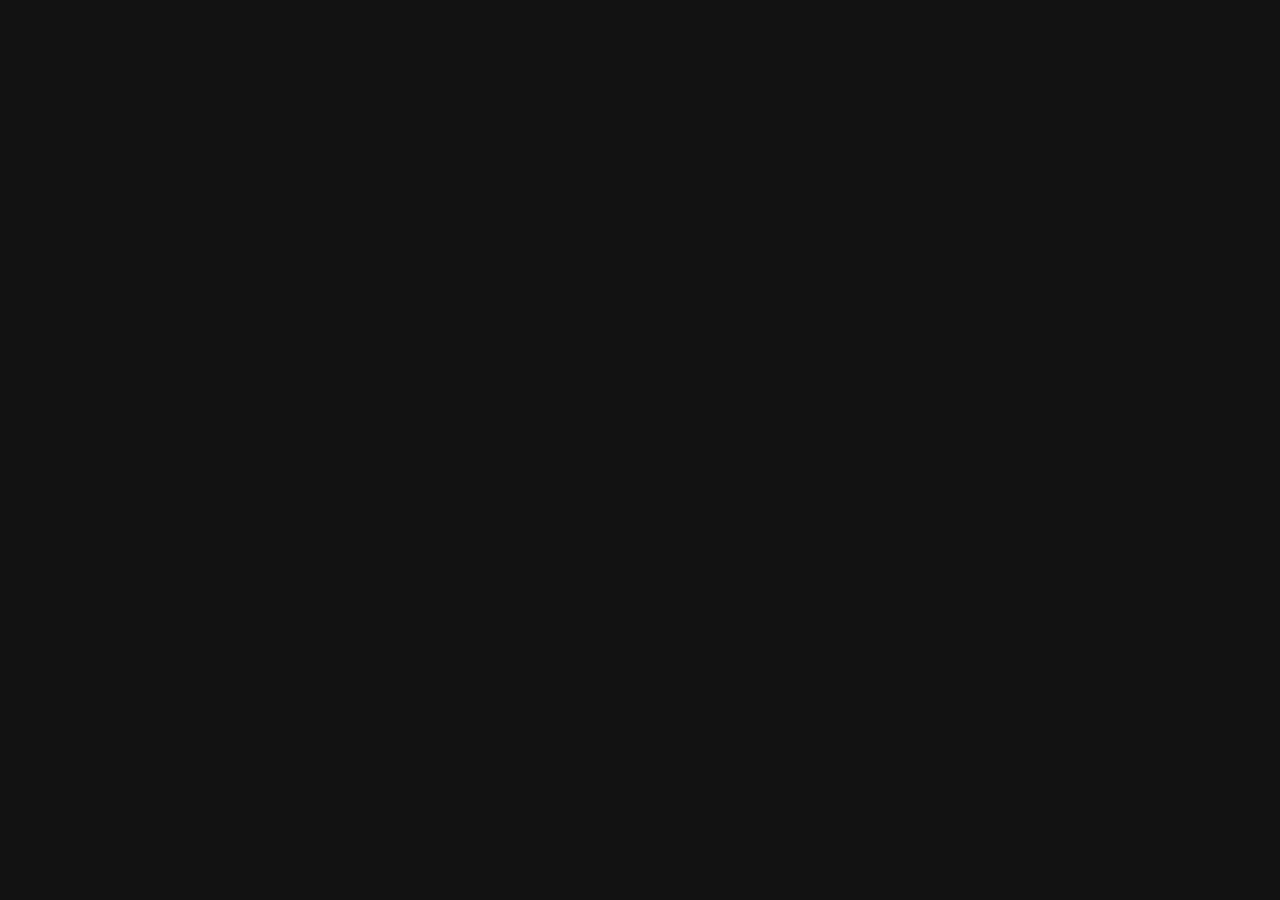
==== test.html @ 8a956620 "Add files via upload" ====
<!DOCTYPE html>
<html lang="en">

<head>
  <meta charset="UTF-8">
  <meta http-equiv="X-UA-Compatible" content="IE=edge">
  <meta name="viewport" content="width=device-width, initial-scale=1.0">
  <title>vCard - Personal Portfolio</title>

  <!--
    - favicon
  -->
  <link rel="shortcut icon" href="./assets/images/logo.ico" type="image/x-icon">

  <!--
    - custom css link
  -->
  <link rel="stylesheet" href="./assets/css/style.css">
  
 
  <!--
    - icon link
  --> 
  <link rel="stylesheet" href="https://cdnjs.cloudflare.com/ajax/libs/font-awesome/6.5.2/css/all.min.css">
  <link rel="stylesheet" type='text/css' href="https://cdn.jsdelivr.net/gh/devicons/devicon@latest/devicon.min.css" />      
  <!--
    - google font link
  -->
  <link rel="preconnect" href="https://fonts.googleapis.com">
  <link rel="preconnect" href="https://fonts.gstatic.com" crossorigin>
  <link href="https://fonts.googleapis.com/css2?family=Poppins:wght@300;400;500;600&display=swap" rel="stylesheet">
  <style>
    .google{
      background-color: black;
    }
  </style>
</head>

<body>

  <!--
    - #MAIN
  -->

  <iframe src="https://www.cognitoforms.com/f/HbKn9yQYjUOXQ96EjjpvFw/1" style="border:0;width:100%;" height="404"></iframe>
  <script src="https://www.cognitoforms.com/f/iframe.js"></script>




  <!--
    - custom js link
  -->
  <script src="./assets/js/script.js"></script>

  <!--
    - ionicon link
  -->
  <script type="module" src="https://unpkg.com/ionicons@5.5.2/dist/ionicons/ionicons.esm.js"></script>
  <script nomodule src="https://unpkg.com/ionicons@5.5.2/dist/ionicons/ionicons.js"></script>
  
</body>

</html>
---- assets/css/style.css ----
/*-----------------------------------*\
  #style.css
\*-----------------------------------*/


/**
 * copyright 2022 @codewithsadee
 */





/*-----------------------------------*\
  #CUSTOM PROPERTY
\*-----------------------------------*/

:root {

  /**
   * colors
   */

  /* gradient */

  --bg-gradient-onyx: linear-gradient(
    to bottom right, 
    hsl(240, 1%, 25%) 3%, 
    hsl(0, 0%, 19%) 97%
  );
  --bg-gradient-jet: linear-gradient(
    to bottom right, 
    hsla(240, 1%, 18%, 0.251) 0%, 
    hsla(240, 2%, 11%, 0) 100%
  ), hsl(240, 2%, 13%);
  --bg-gradient-yellow-1: linear-gradient(
    to bottom right, 
    hsl(45, 100%, 71%) 0%, 
    hsla(36, 100%, 69%, 0) 50%
  );
  --bg-gradient-yellow-2: linear-gradient(
    135deg, 
    hsla(45, 100%, 71%, 0.251) 0%, 
    hsla(35, 100%, 68%, 0) 59.86%
  ), hsl(240, 2%, 13%);
  --border-gradient-onyx: linear-gradient(
    to bottom right, 
    hsl(0, 0%, 25%) 0%, 
    hsla(0, 0%, 25%, 0) 50%
  );
  --text-gradient-yellow: linear-gradient(
    to right, 
    hsl(45, 100%, 72%), 
    hsl(35, 100%, 68%)
  );

  /* solid */

  --jet: hsl(0, 0%, 22%);
  --onyx: hsl(240, 1%, 17%);
  --eerie-black-1: hsl(240, 2%, 13%);
  --eerie-black-2: hsl(240, 2%, 12%);
  --smoky-black: hsl(0, 0%, 7%);
  --white-1: hsl(0, 0%, 100%);
  --white-2: hsl(0, 0%, 98%);
  --orange-yellow-crayola: hsl(45, 100%, 72%);
  --vegas-gold: hsl(45, 54%, 58%);
  --light-gray: hsl(0, 0%, 84%);
  --light-gray-70: hsla(0, 0%, 84%, 0.7);
  --bittersweet-shimmer: hsl(0, 43%, 51%);

  /**
   * typography
   */

  /* font-family */
  --ff-poppins: 'Poppins', sans-serif;

  /* font-size */
  --fs-1: 24px;
  --fs-2: 18px;
  --fs-3: 17px;
  --fs-4: 16px;
  --fs-5: 15px;
  --fs-6: 14px;
  --fs-7: 13px;
  --fs-8: 11px;

  /* font-weight */
  --fw-300: 300;
  --fw-400: 400;
  --fw-500: 500;
  --fw-600: 600;

  /**
   * shadow
   */
  
  --shadow-1: -4px 8px 24px hsla(0, 0%, 0%, 0.25);
  --shadow-2: 0 16px 30px hsla(0, 0%, 0%, 0.25);
  --shadow-3: 0 16px 40px hsla(0, 0%, 0%, 0.25);
  --shadow-4: 0 25px 50px hsla(0, 0%, 0%, 0.15);
  --shadow-5: 0 24px 80px hsla(0, 0%, 0%, 0.25);

  /**
   * transition
   */

  --transition-1: 0.25s ease;
  --transition-2: 0.5s ease-in-out;

}





/*-----------------------------------*\
  #RESET
\*-----------------------------------*/

*, *::before, *::after {
  margin: 0;
  padding: 0;
  box-sizing: border-box;
}

a { text-decoration: none; }

li { list-style: none; }

img, ion-icon, a, button, time, span { display: block; }

button {
  font: inherit;
  background: none;
  border: none;
  text-align: left;
  cursor: pointer;
}

input, textarea {
  display: block;
  width: 100%;
  background: none;
  font: inherit;
}

::selection {
  background: var(--orange-yellow-crayola);
  color: var(--smoky-black);
}

:focus { outline-color: var(--orange-yellow-crayola); }

html { font-family: var(--ff-poppins); }

body { background: var(--smoky-black); }





/*-----------------------------------*\
  #REUSED STYLE
\*-----------------------------------*/

.sidebar,
article {
  background: var(--eerie-black-2);
  border: 1px solid var(--jet);
  border-radius: 20px;
  padding: 15px;
  box-shadow: var(--shadow-1);
  z-index: 1;
}

.separator {
  width: 100%;
  height: 1px;
  background: var(--jet);
  margin: 16px 0;
}

.icon-box {
  position: relative;
  background: var(--border-gradient-onyx);
  width: 30px;
  height: 30px;
  border-radius: 8px;
  display: flex;
  justify-content: center;
  align-items: center;
  font-size: 16px;
  color: var(--orange-yellow-crayola);
  box-shadow: var(--shadow-1);
  z-index: 1;
}

.icon-box::before {
  content: "";
  position: absolute;
  inset: 1px;
  background: var(--eerie-black-1);
  border-radius: inherit;
  z-index: -1;
}

.icon-box ion-icon { --ionicon-stroke-width: 35px; }

article { display: none; }

article.active {
  display: block;
  animation: fade 0.5s ease backwards;
}

@keyframes fade {
  0% { opacity: 0; }
  100% { opacity: 1; }
}

.h2,
.h3,
.h4,
.h5 {
  color: var(--white-2);
  text-transform: capitalize;
}

.h2 { font-size: var(--fs-1); }

.h3 { font-size: var(--fs-2); }

.h4 { font-size: var(--fs-4); }

.h5 {
  font-size: var(--fs-7);
  font-weight: var(--fw-500);
}

.article-title {
  position: relative;
  padding-bottom: 7px;
}

.article-title::after {
  content: "";
  position: absolute;
  bottom: 0;
  left: 0;
  width: 30px;
  height: 3px;
  background: var(--text-gradient-yellow);
  border-radius: 3px;
}

.has-scrollbar::-webkit-scrollbar {
  width: 5px; /* for vertical scrollbar */
  height: 5px; /* for horizontal scrollbar */
}

.has-scrollbar::-webkit-scrollbar-track {
  background: var(--onyx);
  border-radius: 5px;
}

.has-scrollbar::-webkit-scrollbar-thumb {
  background: var(--orange-yellow-crayola);
  border-radius: 5px;
}

.has-scrollbar::-webkit-scrollbar-button { width: 20px; }

.content-card {
  position: relative;
  background: var(--border-gradient-onyx);
  padding: 15px;
  padding-top: 45px;
  border-radius: 14px;
  box-shadow: var(--shadow-2);
  cursor: pointer;
  z-index: 1;
}

.content-card::before {
  content: "";
  position: absolute;
  inset: 1px;
  background: var(--bg-gradient-jet);
  border-radius: inherit;
  z-index: -1;
}





/*-----------------------------------*\
  #MAIN
\*-----------------------------------*/

main {
  margin: 15px 12px;
  margin-bottom: 75px;
  min-width: 259px;
}





/*-----------------------------------*\
  #SIDEBAR
\*-----------------------------------*/

.sidebar {
  margin-bottom: 15px;
  max-height: 112px;
  overflow: hidden;
  transition: var(--transition-2);
}

.sidebar.active { max-height: 405px; }

.sidebar-info {
  position: relative;
  display: flex;
  justify-content: flex-start;
  align-items: center;
  gap: 15px;
}

.avatar-box {
  background: var(--bg-gradient-onyx);
  transition: transform 0.3s ease-in-out;
}
.avatar-box:active , .avatar-box:hover{
transform: scale(1.2);
}

.info-content .name {
  color: var(--white-2);
  font-size: var(--fs-3);
  font-weight: var(--fw-500);
  letter-spacing: -0.25px;
  margin-bottom: 10px;
}

.info-content .title {
  color: var(--white-1);
  background: var(--onyx);
  font-size: var(--fs-8);
  font-weight: var(--fw-300);
  width: max-content;
  padding: 3px 12px;
  border-radius: 8px;
  min-height: 2.3em;
}

.info_more-btn {
  position: absolute;
  top: -15px;
  right: -15px;
  border-radius: 0 15px;
  font-size: 13px;
  color: var(--orange-yellow-crayola);
  background: var(--border-gradient-onyx);
  padding: 10px;
  box-shadow: var(--shadow-2);
  transition: var(--transition-1);
  z-index: 1;
}

.info_more-btn::before {
  content: "";
  position: absolute;
  inset: 1px;
  border-radius: inherit;
  background: var(--bg-gradient-jet);
  transition: var(--transition-1);
  z-index: -1;
}

.info_more-btn:hover,
.info_more-btn:focus { background: var(--bg-gradient-yellow-1); }

.info_more-btn:hover::before,
.info_more-btn:focus::before { background: var(--bg-gradient-yellow-2); }

.info_more-btn span { display: none; }

.sidebar-info_more {
  opacity: 0;
  visibility: hidden;
  transition: var(--transition-2);
}

.sidebar.active .sidebar-info_more {
  opacity: 1;
  visibility: visible;
}

.contacts-list {
  display: grid;
  grid-template-columns: 1fr;
  gap: 16px;
}

.contact-item {
  min-width: 100%;
  display: flex;
  align-items: center;
  gap: 16px;
}

.contact-info {
  max-width: calc(100% - 46px);
  width: calc(100% - 46px);
}

.contact-title {
  color: var(--light-gray-70);
  font-size: var(--fs-8);
  text-transform: uppercase;
  margin-bottom: 2px;
}

.contact-info :is(.contact-link, time, address) {
  color: var(--white-2);
  font-size: var(--fs-7);
}

.contact-info address { font-style: normal; }

.social-list {
  display: flex;
  justify-content: flex-start;
  align-items: center;
  gap: 15px;
  padding-bottom: 4px;
  padding-left: 7px;
}

.social-item .social-link {
  color: var(--light-gray-70);
  font-size: 18px;
}


.social-item .social-link:hover { color: var(--light-gray); }





/*-----------------------------------*\
  #NAVBAR
\*-----------------------------------*/

.navbar {
  position: fixed;
  bottom: 0;
  left: 0;
  width: 100%;
  background: hsla(240, 1%, 17%, 0.75);
  backdrop-filter: blur(10px);
  border: 1px solid var(--jet);
  border-radius: 12px 12px 0 0;
  box-shadow: var(--shadow-2);
  z-index: 5;
  
}

.navbar-list {
  display: flex;
  flex-wrap: wrap;
  justify-content: center;
  align-items: center;
  padding: 0 10px;

  
}
.navbar-link {
  color: var(--light-gray);
  font-size: var(--fs-8);
  padding: 30px 20px;
  transition: color var(--transition-1);
  transition: .4s ease-in-out;
  height: max-content;
  margin: -15px;
}



.navbar-link:hover,
.navbar-link:focus { color: var(--light-gray-70);font-size: larger; z-index: 3;
  color: black;}
  
  .navbar-link.active { color: var(--orange-yellow-crayola); }

@media (min-width:1231px){
  nav span {
    position: absolute;
    top: 0;
    left: 0;
    width: 140px;
    height: 100%;
    background: linear-gradient(45deg, #c09731,var(--orange-yellow-crayola));
    border-radius: 8px;
    transition: .5s ease;
    opacity: 0.5;
    box-sizing: border-box;
   display: none;
    z-index: -1;
  }
  nav ul li:nth-child(1):hover~span {
    left: 0px;
    display: block;
    
  }
  
  nav ul li:nth-child(2):hover~span {
    left: 19%;
    width: 125px;
    display: block;
  }
  
  nav ul li:nth-child(3):hover~span {
    left: 38%;
    width: 115px;
    display: block;
  }
  
  .navbar ul li:nth-child(4):hover~span {
    left: 56%;
    width: 110px;
    display: block;
  }
  
  nav ul li:nth-child(5):hover~span {
    left: 71%;
    width: 150px;
    display: block;
    border-top-right-radius: 20px;
  }
  
}


/*-----------------------------------*\
  #ABOUT
\*-----------------------------------*/

.about .article-title { margin-bottom: 15px; }

.about-text {
  color: var(--light-gray);
  font-size: var(--fs-6);
  font-weight: var(--fw-300);
  line-height: 1.6;
}

.about-text p { margin-bottom: 15px; }

a > button {
  background-color: var(--orange-yellow-crayola);
  color: #355c7d;
  border: none;
  padding: 10px 20px;
  border-radius: 5px;
  cursor: pointer;
  font-size: 1em;
  margin-top: 20px;
  overflow: hidden;
  display: flex;
  align-items: center;
  transition: all 1s ease-in-out;
}



a > button span {
  display: block;
  margin-left: 0.5em;
  transition: all 0.3s ease-in-out;
}

a > button i {
  display: block;
  transform-origin: center center;
  transition: transform 0.3s ease-in-out;
}

a > button:hover{
  background-color: #ffffff;
  transform: scale(1.1);
}
a > button:hover i {
  transform: translateX(3.5em) rotate(45deg) scale(1.1);
}

a > button:hover span {
  transform: translateX(8em);
}

a > button:active {
  transform: scale(0.95);
}

@keyframes fly-1 {
  from {
    transform: translateY(0.1em);
  }

  to {
    transform: translateY(-0.1em);
  }
}
strong{
  color: var(--orange-yellow-crayola);
}

/**
 * #service 
 */

.service { margin-bottom: 35px; }

.service-title { margin-bottom: 20px; }

.service-list {
  display: grid;
  grid-template-columns: 1fr;
  gap: 20px;
}

.service-item {
  position: relative;
  background: var(--border-gradient-onyx);
  padding: 20px;
  border-radius: 14px;
  box-shadow: var(--shadow-2);
  z-index: 1;
}

.service-item::before {
  content: "";
  position: absolute;
  inset: 1px;
  background: var(--bg-gradient-jet);
  border-radius: inherit;
  z-index: -1;
}

.service-icon-box { margin-bottom: 10px; }

.service-icon-box img { margin: auto; }

.service-content-box { text-align: center;
 }
.service-item-title { margin-bottom: 7px; }

.service-item-text {
  color: var(--light-gray);
  font-size: var(--fs-6);
  font-weight: var(--fw-3);
  line-height: 1.6;
}


/**
 * #testimonials 
 */

.testimonials { margin-bottom: 30px; }

.testimonials-title { margin-bottom: 20px; }

.testimonials-list {
  display: flex;
  justify-content: flex-start;
  align-items: flex-start;
  gap: 15px;
  margin: 0 -15px;
  padding: 25px 15px;
  padding-bottom: 35px;
  overflow-x: auto;
  scroll-behavior: smooth;
  overscroll-behavior-inline: contain;
  scroll-snap-type: inline mandatory;
}

.skills{
  background: var(--orange-yellow-crayola);
  padding: 1rem;
  border-radius: 8px;
  box-shadow: 0 4px 8px rgba(0, 0, 0, 0.2);
  display: flex;
  align-items: center;
  justify-content: center;
  height: 6em ; 
  width: 6em;
  scroll-snap-align: center;
  
  }

.skills span {
    display: none;
    color: rgb(0, 0, 0);
    font-size: 3rem; }
.skills:hover span ,.skills:active span{
    margin-top: 5px;
    font-size: small;
    display: block;   
    text-align: center; 
}

.cs{
  color: #ffffff;
}
.green:hover , .green:active {
  animation: growShadowGreen 1s forwards;
}

.yellow:hover,.yellow:active {
  animation: growShadowYellow 1s forwards;
}

.red:hover .red:active{
  animation: growShadowRed 1s forwards;
}

@keyframes growShadowGreen {
  0% {
      box-shadow: 
          0 0 10px rgba(0, 255, 0, 0.1),  /* Outer shadow */
          inset 0 0 5px rgba(0, 255, 0, 0.2);  /* Inner shadow */
  }
  100% {
      box-shadow: 
          0 0 30px rgba(0, 255, 0, 0.5),  /* Outer shadow */
          inset 0 0 15px rgba(0, 255, 0, 0.4);  /* Inner shadow */
  }
}

@keyframes growShadowYellow {
  0% {
      box-shadow: 
          0 0 10px rgba(255, 255, 0, 0.1),  /* Outer shadow */
          inset 0 0 5px rgba(255, 255, 0, 0.2);  /* Inner shadow */
  }
  100% {
      box-shadow: 
          0 0 30px rgba(255, 255, 0, 0.5),  /* Outer shadow */
          inset 0 0 15px rgba(255, 255, 0, 0.4);  /* Inner shadow */
  }
}

@keyframes growShadowRed {
  0% {
      box-shadow: 
          0 0 10px rgba(255, 0, 0, 0.1),  /* Outer shadow */
          inset 0 0 5px rgba(255, 0, 0, 0.2);  /* Inner shadow */
  }
  100% {
      box-shadow: 
          0 0 30px rgba(255, 0, 0, 0.5),  /* Outer shadow */
          inset 0 0 15px rgba(255, 0, 0, 0.4);  /* Inner shadow */
  }
}

.testimonials-item {
  min-width: 100%;
  scroll-snap-align: center;
}

.testimonials-avatar-box {
  position: absolute;
  top: 0;
  left: 0;
  transform: translate(15px, -25px);
  background: var(--bg-gradient-onyx);
  border-radius: 14px;
  box-shadow: var(--shadow-1);
}

.testimonials-item-title { margin-bottom: 7px; }

.testimonials-text {
  color: var(--light-gray);
  font-size: var(--fs-6);
  font-weight: var(--fw-300);
  line-height: 1.6;
  display: -webkit-box;
  line-clamp: 4;
  -webkit-line-clamp: 4;
  -webkit-box-orient: vertical;
  overflow: hidden;
}


/**
 * #testimonials-modal
 */

.modal-container {
  position: fixed;
  top: 0;
  left: 0;
  width: 100%;
  height: 100%;
  display: flex;
  justify-content: center;
  align-items: center;
  overflow-y: auto;
  overscroll-behavior: contain;
  z-index: 20;
  pointer-events: none;
  visibility: hidden;
}

.modal-container::-webkit-scrollbar { display: none; }

.modal-container.active {
  pointer-events: all;
  visibility: visible;
}

.overlay {
  position: fixed;
  top: 0;
  left: 0;
  width: 100%;
  height: 100vh;
  background: hsl(0, 0%, 5%);
  opacity: 0;
  visibility: hidden;
  pointer-events: none;
  z-index: 1;
  transition: var(--transition-1);
}

.overlay.active {
  opacity: 0.8;
  visibility: visible;
  pointer-events: all;
}

.testimonials-modal {
  background: var(--eerie-black-2);
  position: relative;
  padding: 15px;
  margin: 15px 12px;
  border: 1px solid var(--jet);
  border-radius: 14px;
  box-shadow: var(--shadow-5);
  transform: scale(1.2);
  opacity: 0;
  transition: var(--transition-1);
  z-index: 2;
}

.modal-container.active .testimonials-modal {
  transform: scale(1);
  opacity: 1;
}

.modal-close-btn {
  position: absolute;
  top: 15px;
  right: 15px;
  background: var(--onyx);
  border-radius: 8px;
  width: 32px;
  height: 32px;
  display: flex;
  justify-content: center;
  align-items: center;
  color: var(--white-2);
  font-size: 18px;
  opacity: 0.7;
}

.modal-close-btn:hover,
.modal-close-btn:focus { opacity: 1; }

.modal-close-btn ion-icon { --ionicon-stroke-width: 50px; }

.modal-avatar-box {
  background: var(--bg-gradient-onyx);
  width: max-content;
  border-radius: 14px;
  margin-bottom: 15px;
  box-shadow: var(--shadow-2);
}

.modal-img-wrapper > img { display: none; }

.modal-title { margin-bottom: 4px; }

.modal-content time {
  font-size: var(--fs-6);
  color: var(--light-gray-70);
  font-weight: var(--fw-300);
  margin-bottom: 10px;
}

.modal-content p {
  color: var(--light-gray);
  font-size: var(--fs-6);
  font-weight: var(--fw-300);
  line-height: 1.6;
}


/**
 * #clients 
 */
 .cardcontainer{
  position: relative;
  display: grid;
  grid-template-columns: repeat(auto-fill, minmax(300px, 1fr));
  gap: 2rem;
  height: 40vh; /* Set a fixed height for the container */
  overflow-y: auto; /* Add vertical scrollbar if content exceeds height */
  z-index: 2;
  width: 100%;
}
 
.cardm1 {
  padding: 1rem;
  position: relative;
  display: flex;
  align-items: center;
  justify-content: center;
  margin-top: 60px;
  margin-bottom: 70px;
}
.cardm2 {
  position: relative;
  display: flex;
  align-items: center;
  justify-content: center;
  margin-top: 60px;
  margin-bottom: 70px;
}


.card {
  width: 20rem;
  height: 8.125rem;
  border-radius: 1.5625rem;
  background: whitesmoke;
  color: black;
  z-index: 2;
  transition: .4s ease-in-out;
}

.weather {
  position: relative;
  margin: 1em;
}

.main-text {
  position: absolute;
  font-size: 1.5em;
  position: relative;
  top: -4em;
  left: 5.7em;
  width: 180px;
}

.mainsub {
  position: relative;
  top: -10.2em;
  left: 14em;
  font-size: 0.6em;
  width: 180px;
}

.card2 {
  position: absolute;
  display: flex;
  flex-direction: row;
  width: 20rem;
  height: 8.125rem;
  border-radius: 2.1875rem;
  background: white;
  z-index: -1;
  transition: .4s ease-in-out;
}

.card:hover,.card:active {
  background-color: #FFE87C;
  cursor: pointer;
}

.card:hover + .card2,.card:active + .card2 {
  height: 300px;
  border-bottom-left-radius: 0px;
  border-bottom-right-radius: 0px;
}

.card:hover + .card2 .lower,.card:active + .card2 .lower  {
  top: 20.2em;
}

.upper {
  display: flex;
  flex-direction: row;
  position: relative;
  color: black;
  left: 1.8em;
  top: 0.5em;
  gap: 1em;
}

.humiditytext {
  position: relative;
  left: 3.6em;
  top: 2.7em;
  font-size: 0.6em;
}

.airtext {
  position: relative;
  left: 3.8em;
  top: 2.7em;
  font-size: 0.6em;
}

.lower {
  display: flex;
  flex-direction: row;
  position: absolute;
  text-align: center;
  color: black;
  left: 3em;
  top: 1em;
  margin-top: 0.7em;
  font-size: 0.7em;
  transition: .4s ease-in-out;
}

.aqi {
  margin-right: 3.25em;
}

.realfeel {
  margin-right: 1.8em;
}

.card3 {
  position: absolute;
  display: flex;
  flex-direction: row;
  justify-content: center;
  align-items: center;
  width: 320px;
  height: 30px;
  top: 4.7em;
  left: -2.4em;
  font-size: 1.24em;
  border-bottom-left-radius: 35px;
  border-bottom-right-radius: 35px;
  background: limegreen;
  transition: .4s ease-in-out;
  
}

.big-text {
  font-weight: bold;
  font-size: 1rem;
  line-height: 1;
  margin: 0.2rem 1rem;
  color: greenyellow;
  text-shadow:1px 1px 1px gray;
  
}

.countdown-el {
  text-align: center;
}

.countdown-el span {
  font-size: 1rem;
}




@media (max-width: 768px) {
  .cardcontainer {
    padding: 5%;
  }

  .card, .card2 {
    width: 18rem;
  }

  .main-text{
    top: -6rem;
    font-size: 1.2em;
    left: 8rem;
  }

  .mainsub {
    top: -6rem;
    left: 8rem;
    font-size: 0.5em;
  }

  .upper {
    left: 1.5rem;
    top: 0.4rem;
  }

  .humiditytext, .airtext {
    left: 3rem;
    top: 2.4rem;
  }

  .lower {
    left: 2.5rem;
    top: 0.8rem;
  }

  .card3 {
    width: 18rem;
    top: 4rem;
    left: -2.5rem;
  }
}

.clients { margin-bottom: 15px; }

.clients-list {
  display: flex;
  justify-content: flex-start;
  align-items: flex-start;
  gap: 15px;
  margin: 0 -15px;
  padding: 25px;
  padding-bottom: 25px;
  overflow-x: auto;
  scroll-behavior: smooth;
  overscroll-behavior-inline: contain;
  scroll-snap-type: inline mandatory;
  scroll-padding-inline: 25px;
}

.clients-item {
  min-width: 50%;
  scroll-snap-align: start;
}

.clients-item img {
  width: 100%;
  filter: grayscale(1);
  transition: var(--transition-1);
}

.clients-item img:hover { filter: grayscale(0); }





/*-----------------------------------*\
  #RESUME
\*-----------------------------------*/

.article-title { margin-bottom: 30px; }


/**
 * education and experience 
 */

.timeline { margin-bottom: 30px; }

.timeline .title-wrapper {
  display: flex;
  align-items: center;
  gap: 15px;
  margin-bottom: 25px;
}

.timeline-list {
  font-size: var(--fs-6);
  margin-left: 45px;
}

.timeline-item { position: relative; }

.timeline-item:not(:last-child) { margin-bottom: 20px; }

.timeline-item-title {
  font-size: var(--fs-6);
  line-height: 1.3;
  margin-bottom: 7px;
}

.timeline-list span {
  color: var(--vegas-gold);
  font-weight: var(--fw-400);
  line-height: 1.6;
}

.timeline-item:not(:last-child)::before {
  content: "";
  position: absolute;
  top: -25px;
  left: -30px;
  width: 1px;
  height: calc(100% + 50px);
  background: var(--jet);
}

.timeline-item::after {
  content: "";
  position: absolute;
  top: 5px;
  left: -33px;
  height: 6px;
  width: 6px;
  background: var(--text-gradient-yellow);
  border-radius: 50%;
  box-shadow: 0 0 0 4px var(--jet);
}

.timeline-text {
  color: var(--light-gray);
  font-weight: var(--fw-300);
  line-height: 1.6;
}


/**
 * skills 
 */

.skills-title { margin-bottom: 20px; }

.skills-list { padding: 20px; }


.skills-item:not(:last-child) { margin-bottom: 15px; }

.skill .title-wrapper {
  display: flex;
  align-items: center;
  gap: 5px;
  margin-bottom: 8px;
}

.skill .title-wrapper data {
  color: var(--light-gray);
  font-size: var(--fs-7);
  font-weight: var(--fw-300);
}

.skill-progress-bg {
  background: var(--jet);
  width: 100%;
  height: 8px;
  border-radius: 10px;
}

.skill-progress-fill {
  background: var(--text-gradient-yellow);
  height: 100%;
  border-radius: inherit;
}





/*-----------------------------------*\
  #PORTFOLIO
\*-----------------------------------*/

.filter-list { display: none; }

.filter-select-box {
  position: relative;
  margin-bottom: 25px;
}

.filter-select {
  background: var(--eerie-black-2);
  color: var(--light-gray);
  display: flex;
  justify-content: space-between;
  align-items: center;
  width: 100%;
  padding: 12px 16px;
  border: 1px solid var(--jet);
  border-radius: 14px;
  font-size: var(--fs-6);
  font-weight: var(--fw-300);
}

.filter-select.active .select-icon { transform: rotate(0.5turn); }

.select-list {
  background: var(--eerie-black-2);
  position: absolute;
  top: calc(100% + 6px);
  width: 100%;
  padding: 6px;
  border: 1px solid var(--jet);
  border-radius: 14px;
  z-index: 2;
  opacity: 0;
  visibility: hidden;
  pointer-events: none;
  transition: 0.15s ease-in-out;
}

.filter-select.active + .select-list {
  opacity: 1;
  visibility: visible;
  pointer-events: all;
}

.select-item button {
  background: var(--eerie-black-2);
  color: var(--light-gray);
  font-size: var(--fs-6);
  font-weight: var(--fw-300);
  text-transform: capitalize;
  width: 100%;
  padding: 8px 10px;
  border-radius: 8px;
}

.select-item button:hover { --eerie-black-2: hsl(240, 2%, 20%); }

.project-list {
  display: grid;
  grid-template-columns: 1fr;
  gap: 30px;
  margin-bottom: 10px;
}

.project-item { display: none; }

.project-item.active {
  display: block;
  animation: scaleUp 0.25s ease forwards;
}

@keyframes scaleUp {
  0% { transform: scale(0.5); }
  100% { transform: scale(1); }
}

.project-item > a { width: 100%; }

.project-img {
  position: relative;
  width: 100%;
  height: 200px;
  border-radius: 16px;
  overflow: hidden;
  margin-bottom: 15px;
}

.project-img::before {
  content: "";
  position: absolute;
  top: 0;
  left: 0;
  width: 100%;
  height: 100%;
  background: transparent;
  z-index: 1;
  transition: var(--transition-1);
}

.project-item > a:hover .project-img::before { background: hsla(0, 0%, 0%, 0.5); }

.project-item-icon-box {
  --scale: 0.8;

  background: var(--jet);
  color: var(--orange-yellow-crayola);
  position: absolute;
  top: 50%;
  left: 50%;
  transform: translate(-50%, -50%) scale(var(--scale));
  font-size: 20px;
  padding: 18px;
  border-radius: 12px;
  opacity: 0;
  z-index: 1;
  transition: var(--transition-1);
}

.project-item > a:hover .project-item-icon-box {
  --scale: 1;
  opacity: 1;
}

.project-item-icon-box ion-icon { --ionicon-stroke-width: 50px; }

.project-img img {
  width: 100%;
  height: 100%;
  object-fit: cover;
  transition: var(--transition-1);
}

.project-item > a:hover img { transform: scale(1.1); }

.project-title,
.project-category { margin-left: 10px; }

.project-title {
  color: var(--white-2);
  font-size: var(--fs-5);
  font-weight: var(--fw-400);
  text-transform: capitalize;
  line-height: 1.3;
}

.project-category {
  color: var(--light-gray-70);
  font-size: var(--fs-6);
  font-weight: var(--fw-300);
}





/*-----------------------------------*\
  #BLOG
\*-----------------------------------*/

.blog-posts { margin-bottom: 10px; }

.blog-posts-list {
  display: grid;
  grid-template-columns: 1fr;
  gap: 20px;
}

.blog-post-item > a {
  position: relative;
  background: var(--border-gradient-onyx);
  height: 100%;
  box-shadow: var(--shadow-4);
  border-radius: 16px;
  z-index: 1;
}

.blog-post-item > a::before {
  content: "";
  position: absolute;
  inset: 1px;
  border-radius: inherit;
  background: var(--eerie-black-1);
  z-index: -1;
}

.blog-banner-box {
  width: 100%;
  height: 200px;
  border-radius: 12px;
  overflow: hidden;
}

.blog-banner-box img {
  width: 100%;
  height: 100%;
  object-fit: cover;
  transition: var(--transition-1);
}

.blog-post-item > a:hover .blog-banner-box img { transform: scale(1.1); }

.blog-content { padding: 15px; }

.blog-meta {
  display: flex;
  justify-content: flex-start;
  align-items: center;
  gap: 7px;
  margin-bottom: 10px;
}

.blog-meta :is(.blog-category, time) {
  color: var(--light-gray-70);
  font-size: var(--fs-6);
  font-weight: var(--fw-300);
}

.blog-meta .dot {
  background: var(--light-gray-70);
  width: 4px;
  height: 4px;
  border-radius: 4px;
}

.blog-item-title {
  margin-bottom: 10px;
  line-height: 1.3;
  transition: var(--transition-1);
}

.blog-post-item > a:hover .blog-item-title { color: var(--orange-yellow-crayola); }

.blog-text {
  color: var(--light-gray);
  font-size: var(--fs-6);
  font-weight: var(--fw-300);
  line-height: 1.6;
}





/*-----------------------------------*\
  #CONTACT
\*-----------------------------------*/

.mapbox {
  position: relative;
  height: 250px;
  width: 100%;
  border-radius: 16px;
  margin-bottom: 30px;
  border: 1px solid var(--jet);
  overflow: hidden;
}

.mapbox figure { height: 100%; }

.mapbox iframe {
  width: 100%;
  height: 100%;
  border: none;
  filter: grayscale(1) invert(1);
}

.contact-form { margin-bottom: 10px; }

.form-title { margin-bottom: 20px; }

.input-wrapper {
  display: grid;
  grid-template-columns: 1fr;
  gap: 25px;
  margin-bottom: 25px;
}

.form-input {
  color: var(--white-2);
  font-size: var(--fs-6);
  font-weight: var(--fw-400);
  padding: 13px 20px;
  border: 1px solid var(--jet);
  border-radius: 14px;
  outline: none;
}

.form-input::placeholder { font-weight: var(--fw-500); }

.form-input:focus { border-color: var(--orange-yellow-crayola); }

textarea.form-input {
  min-height: 100px;
  height: 120px;
  max-height: 200px;
  resize: vertical;
  margin-bottom: 25px;
}

textarea.form-input::-webkit-resizer { display: none; }

.form-input:focus:invalid { border-color: var(--bittersweet-shimmer); }

.form-btn {
  position: relative;
  width: 100%;
  background: var(--border-gradient-onyx);
  color: var(--orange-yellow-crayola);
  display: flex;
  justify-content: center;
  align-items: center;
  gap: 10px;
  padding: 13px 20px;
  border-radius: 14px;
  font-size: var(--fs-6);
  text-transform: capitalize;
  box-shadow: var(--shadow-3);
  z-index: 1;
  transition: var(--transition-1);
}

.form-btn::before {
  content: "";
  position: absolute;
  inset: 1px;
  background: var(--bg-gradient-jet);
  border-radius: inherit;
  z-index: -1;
  transition: var(--transition-1);
}

.form-btn ion-icon { font-size: 16px; }

.form-btn:hover { background: var(--bg-gradient-yellow-1); }

.form-btn:hover::before { background: var(--bg-gradient-yellow-2); }

.form-btn:disabled {
  opacity: 0.7;
  cursor:progress;
}

.form-btn:disabled:hover { background: var(--border-gradient-onyx); }

.form-btn:disabled:hover::before { background: var(--bg-gradient-jet); }





/*-----------------------------------*\
  #RESPONSIVE
\*-----------------------------------*/

/**
 * responsive larger than 450px screen
 */

@media (min-width: 450px) {

  /**
   * client
   */

  .clients-item { min-width: calc(33.33% - 10px); }



  /**
   * #PORTFOLIO, BLOG 
   */

  .project-img,
  .blog-banner-box { height: auto; }

}





/**
 * responsive larger than 580px screen
 */

@media (min-width: 580px) {

  /**
   * CUSTOM PROPERTY
   */

  :root {

    /**
     * typography
     */

    --fs-1: 32px;
    --fs-2: 24px;
    --fs-3: 26px;
    --fs-4: 18px;
    --fs-6: 15px;
    --fs-7: 15px;
    --fs-8: 12px;

  }



  /**
   * #REUSED STYLE
   */

  .sidebar, article {
    width: 520px;
    margin-inline: auto;
    padding: 30px;
  }

  .article-title {
    font-weight: var(--fw-600);
    padding-bottom: 15px;
  }

  .article-title::after {
    width: 40px;
    height: 5px;
  }

  .icon-box {
    width: 48px;
    height: 48px;
    border-radius: 12px;
    font-size: 18px;
  }



  /**
   * #MAIN
   */

  main {
    margin-top: 60px;
    margin-bottom: 100px;
  }



  /**
   * #SIDEBAR
   */

  .sidebar {
    max-height: 180px;
    margin-bottom: 30px;
  }

  .sidebar.active { max-height: 584px; }

  .sidebar-info { gap: 25px; }

  .avatar-box { border-radius: 50%; }

  .avatar-box img { width: 120px;}

  .info-content .name { margin-bottom: 15px; }

  .info-content .title { padding: 5px 18px; }

  .info_more-btn {
    top: -30px;
    right: -30px;
    padding: 10px 15px;
  }

  .info_more-btn span {
    display: block;
    font-size: var(--fs-8);
  }

  .info_more-btn ion-icon { display: none; }

  .separator { margin: 32px 0; }

  .contacts-list { gap: 20px; }

  .contact-info {
    max-width: calc(100% - 64px);
    width: calc(100% - 64px);
  }



  /**
   * #NAVBAR
   */

  .navbar { border-radius: 20px 20px 0 0; }

  .navbar-list { gap: 20px; }

  .navbar-link { --fs-8: 14px; }



  /**
   * #ABOUT
   */

  .about .article-title { margin-bottom: 20px; }

  .about-text { margin-bottom: 40px; }

  /* service */

  .service-item {
    display: flex;
    justify-content: flex-start;
    align-items: flex-start;
    gap: 18px;
    padding: 30px;
    transition: transform .3s ease-in-out,box-shadow 0.3s ease-in-out;
  }
  .service-item:hover{
    transform: translateY(-7px);
    box-shadow: 0px 10px 10px black;
  }

  .service-icon-box {
    margin-bottom: 0;
    margin-top: 5px;
  }

  .service-content-box { text-align: left; }

  /* testimonials */

  .testimonials-title { margin-bottom: 25px; }

  .testimonials-list {
    gap: 30px;
    margin: 0 -30px;
    padding: 30px;
    padding-bottom: 35px;
  }

  .content-card {
    padding: 30px;
    padding-top: 25px;
  }

  .testimonials-avatar-box {
    transform: translate(30px, -30px);
    border-radius: 20px;
  }

  .testimonials-avatar-box img { width: 80px; }

  .testimonials-item-title {
    margin-bottom: 10px;
    margin-left: 95px;
  }

  .testimonials-text {
    line-clamp: 2;
    -webkit-line-clamp: 2;
  }

  /* testimonials modal */

  .modal-container { padding: 20px; }

  .testimonials-modal {
    display: flex;
    justify-content: flex-start;
    align-items: stretch;
    gap: 25px;
    padding: 30px;
    border-radius: 20px;
  }

  .modal-img-wrapper {
    display: flex;
    flex-direction: column;
    align-items: center;
  }

  .modal-avatar-box {
    border-radius: 18px;
    margin-bottom: 0;
  }

  .modal-avatar-box img { width: 65px; }

  .modal-img-wrapper > img {
    display: block;
    flex-grow: 1;
    width: 35px;
  }

  /* clients */

  .clients-list {
    gap: 50px;
    margin: 0 -30px;
    padding: 45px;
    scroll-padding-inline: 45px;
  }

  .clients-item { min-width: calc(33.33% - 35px); }



  /**
   * #RESUME
   */

  .timeline-list { margin-left: 65px; }

  .timeline-item:not(:last-child)::before { left: -40px; }

  .timeline-item::after {
    height: 8px;
    width: 8px;
    left: -43px;
  }

  .skills-item:not(:last-child) { margin-bottom: 25px; }



  /**
   * #PORTFOLIO, BLOG
   */

  .project-img, .blog-banner-box { border-radius: 16px; }

  .blog-posts-list { gap: 30px; }

  .blog-content { padding: 25px; }



  /**
   * #CONTACT
   */

  .mapbox {
    height: 380px;
    border-radius: 18px;
  }

  .input-wrapper {
    gap: 30px;
    margin-bottom: 30px;
  }

  .form-input { padding: 15px 20px; }

  textarea.form-input { margin-bottom: 30px; }

  .form-btn {
    --fs-6: 16px;
    padding: 16px 20px;
  }

  .form-btn ion-icon { font-size: 18px; }

}





/**
 * responsive larger than 768px screen
 */

@media (min-width: 768px) {

  /**
   * REUSED STYLE
   */

  .sidebar, article { width: 700px; }

  .has-scrollbar::-webkit-scrollbar-button { width: 100px; }



  /**
   * SIDEBAR
   */

  .contacts-list {
    grid-template-columns: 1fr 1fr;
    gap: 30px 15px;
  }



  /**
   * NAVBAR
   */

  .navbar-link { --fs-8: 15px; }



  /**
   * ABOUT
   */

  /* testimonials modal */

  .testimonials-modal {
    gap: 35px;
    max-width: 680px;
  }

  .modal-avatar-box img { width: 80px; }



  /**
   * PORTFOLIO
   */

  .article-title { padding-bottom: 20px; }

  .filter-select-box { display: none; }

  .filter-list {
    display: flex;
    justify-content: flex-start;
    align-items: center;
    gap: 25px;
    padding-left: 5px;
    margin-bottom: 30px;
  }

  .filter-item button {
    color: var(--light-gray);
    font-size: var(--fs-5);
    transition: var(--transition-1);
  }

  .filter-item button:hover { color: var(--light-gray-70); }

  .filter-item button.active { color: var(--orange-yellow-crayola); }

  /* portfolio and blog grid */

  .project-list, .blog-posts-list { grid-template-columns: 1fr 1fr; }



  /**
   * CONTACT
   */

  .input-wrapper { grid-template-columns: 1fr 1fr; }

  .form-btn {
    width: max-content;
    margin-left: auto;
  }
  
}





/**
 * responsive larger than 1024px screen
 */

@media (min-width: 1024px) {

  /**
   * CUSTOM PROPERTY
   */

  :root {

    /**
    * shadow
    */

    --shadow-1: -4px 8px 24px hsla(0, 0%, 0%, 0.125);
    --shadow-2: 0 16px 30px hsla(0, 0%, 0%, 0.125);
    --shadow-3: 0 16px 40px hsla(0, 0%, 0%, 0.125);

  }



  /**
   * REUSED STYLE
   */

  .sidebar, article {
    width: 950px;
    box-shadow: var(--shadow-5);
  }



  /**
   * MAIN 
   */

  main { margin-bottom: 60px; }

  .main-content {
    position: relative;
    width: max-content;
    margin: auto;
  }



  /**
   * NAVBAR
   */

  .navbar {
    position: absolute;
    bottom: auto;
    top: 0;
    left: auto;
    right: 0;
    width: max-content;
    border-radius: 0 20px;
    padding: 0 20px;
    box-shadow: none;
  }

  .navbar-list {
    gap: 30px;
    padding: 0 20px;
  }

  .navbar-link { font-weight: var(--fw-500); }



  /**
   * ABOUT
   */

  /* service */

  .service-list {
    grid-template-columns: 1fr 1fr;
    gap: 20px 25px;
  }

  /* testimonials */

  .testimonials-item { min-width: calc(50% - 15px); }

  /* clients */

  .clients-item { min-width: calc(25% - 38px); }



  /**
   * PORTFOLIO
   */

  .project-list { grid-template-columns: repeat(3, 1fr); }



  /**
   * BLOG
   */

  .blog-banner-box { height: 230px; }

}





/**
 * responsive larger than 1250px screen
 */

@media (min-width: 1250px) {

  /**
   * RESET
   */

  body::-webkit-scrollbar { width: 20px; }

  body::-webkit-scrollbar-track { background: var(--smoky-black); }

  body::-webkit-scrollbar-thumb {
    border: 5px solid var(--smoky-black);
    background: hsla(0, 0%, 100%, 0.1);
    border-radius: 20px;
    box-shadow: inset 1px 1px 0 hsla(0, 0%, 100%, 0.11),
                inset -1px -1px 0 hsla(0, 0%, 100%, 0.11);
  }

  body::-webkit-scrollbar-thumb:hover { background: hsla(0, 0%, 100%, 0.15); }

  body::-webkit-scrollbar-button { height: 60px; }



  /**
   * REUSED STYLE
   */

  .sidebar, article { width: auto; }

  article { min-height: 100%; }



  /**
   * MAIN
   */

  main {
    max-width: 1200px;
    margin-inline: auto;
    display: flex;
    justify-content: center;
    align-items: stretch;
    gap: 25px;
  }

  .main-content {
    min-width: 75%;
    width: 75%;
    margin: 0;
  }



  /**
   * SIDEBAR
   */

  .sidebar {
    position: sticky;
    top: 60px;
    max-height: max-content;
    height: 100%;
    margin-bottom: 0;
    padding-top: 60px;
    z-index: 1;
  }

  .sidebar-info { flex-direction: column; }

  .avatar-box img { width: 150px; }

  .info-content .name {
    white-space: nowrap;
    text-align: center;
  }

  .info-content .title { margin: auto; }

  .info_more-btn { display: none; }

  .sidebar-info_more {
    opacity: 1;
    visibility: visible;
  }

  .contacts-list { grid-template-columns: 1fr; }

  .contact-info :is(.contact-link) {
    white-space: nowrap;
    overflow: hidden;
    text-overflow: ellipsis;
  }

  .contact-info :is(.contact-link, time, address) {
    --fs-7: 14px;
    font-weight: var(--fw-300);
  }

  .separator:last-of-type {
    margin: 15px 0;
    opacity: 0;
  }

  .social-list { justify-content: center; }



  /**
	 * RESUME
	 */

  .timeline-text { max-width: 700px; }

}
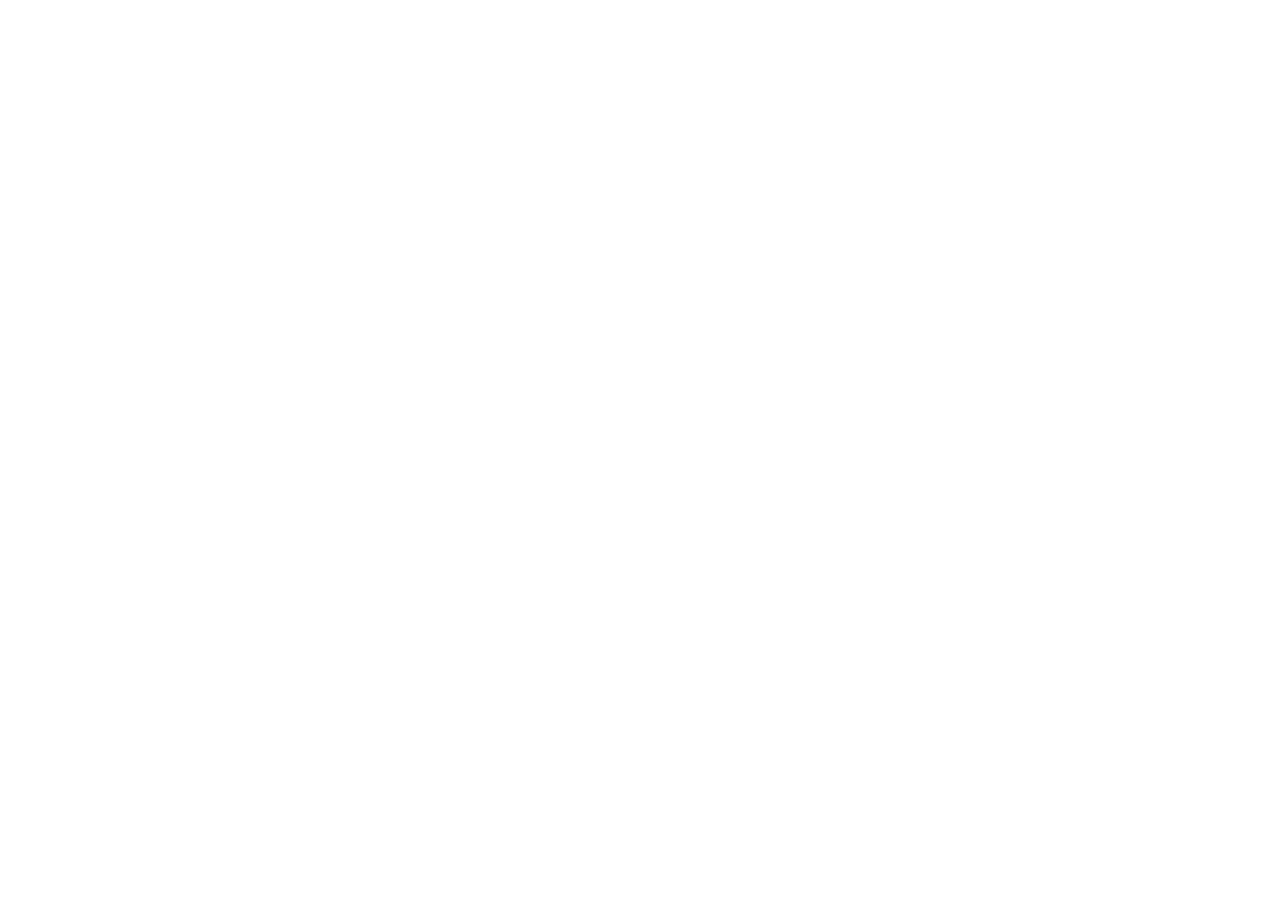
==== commit d8c15fd8: "Update test.html" ====
--- a/test.html
+++ b/test.html
@@ -6,34 +6,6 @@
   <meta http-equiv="X-UA-Compatible" content="IE=edge">
   <meta name="viewport" content="width=device-width, initial-scale=1.0">
   <title>vCard - Personal Portfolio</title>
-
-  <!--
-    - favicon
-  -->
-  <link rel="shortcut icon" href="./assets/images/logo.ico" type="image/x-icon">
-
-  <!--
-    - custom css link
-  -->
-  <link rel="stylesheet" href="./assets/css/style.css">
-  
- 
-  <!--
-    - icon link
-  --> 
-  <link rel="stylesheet" href="https://cdnjs.cloudflare.com/ajax/libs/font-awesome/6.5.2/css/all.min.css">
-  <link rel="stylesheet" type='text/css' href="https://cdn.jsdelivr.net/gh/devicons/devicon@latest/devicon.min.css" />      
-  <!--
-    - google font link
-  -->
-  <link rel="preconnect" href="https://fonts.googleapis.com">
-  <link rel="preconnect" href="https://fonts.gstatic.com" crossorigin>
-  <link href="https://fonts.googleapis.com/css2?family=Poppins:wght@300;400;500;600&display=swap" rel="stylesheet">
-  <style>
-    .google{
-      background-color: black;
-    }
-  </style>
 </head>
 
 <body>
@@ -42,23 +14,16 @@
     - #MAIN
   -->
 
-  <iframe src="https://www.cognitoforms.com/f/HbKn9yQYjUOXQ96EjjpvFw/1" style="border:0;width:100%;" height="404"></iframe>
-  <script src="https://www.cognitoforms.com/f/iframe.js"></script>
 
 
 
 
   <!--
     - custom js link
-  -->
-  <script src="./assets/js/script.js"></script>
+
 
   <!--
     - ionicon link
-  -->
-  <script type="module" src="https://unpkg.com/ionicons@5.5.2/dist/ionicons/ionicons.esm.js"></script>
-  <script nomodule src="https://unpkg.com/ionicons@5.5.2/dist/ionicons/ionicons.js"></script>
-  
 </body>
 
-</html>+</html>
